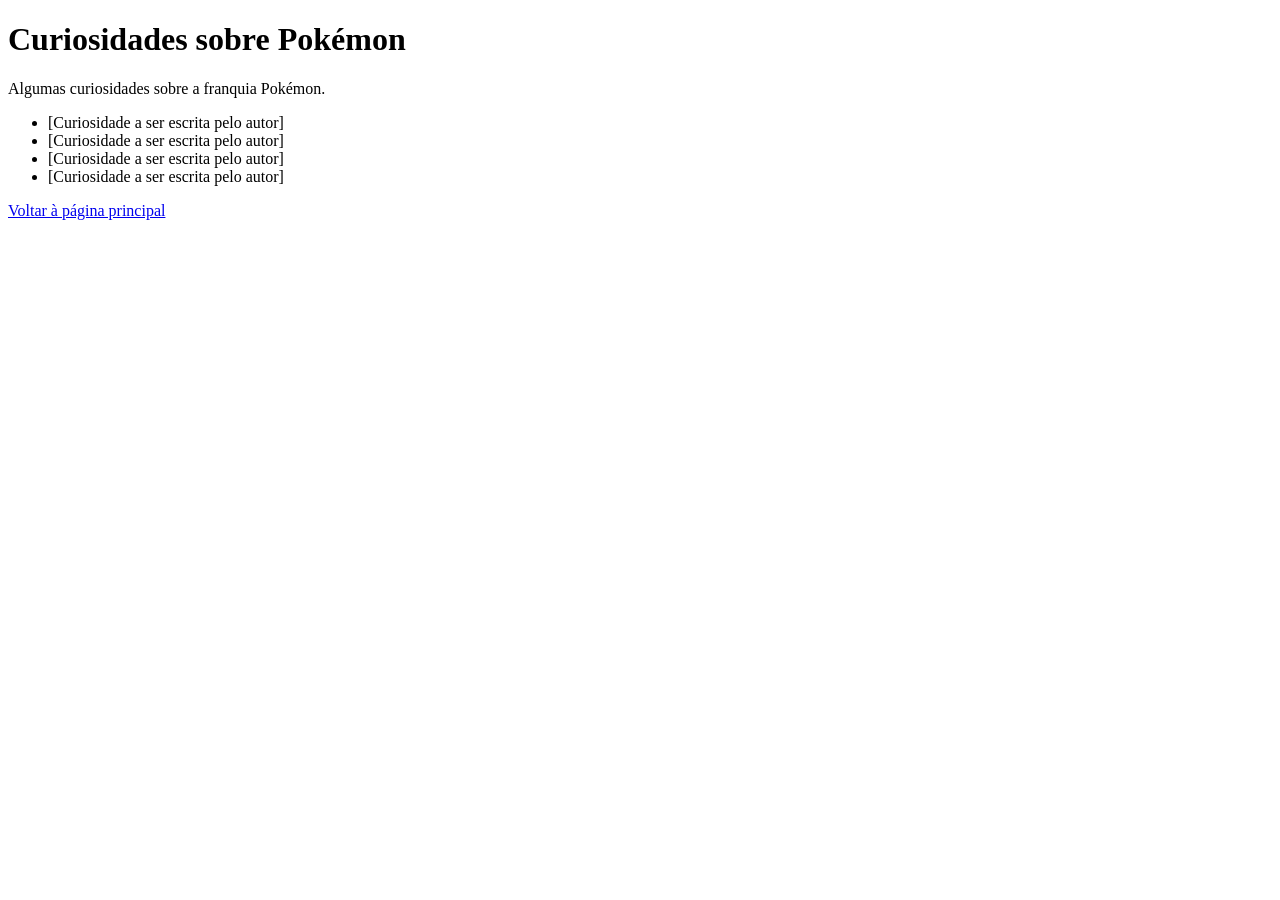
==== site/pokemon.html @ c3065a25 "site: pokemon-page flag with Curiosidades sobre Pokémon link, new pokemon.html and tests" ====
<!doctype html>
<html lang="pt-BR">
  <head>
    <meta charset="utf-8" />
    <meta name="viewport" content="width=device-width, initial-scale=1" />
    <title>Curiosidades sobre Pokémon</title>
  </head>
  <body>
    <h1>Curiosidades sobre Pokémon</h1>
    <p>Algumas curiosidades sobre a franquia Pokémon.</p>
    <ul>
      <li>[Curiosidade a ser escrita pelo autor]</li>
      <li>[Curiosidade a ser escrita pelo autor]</li>
      <li>[Curiosidade a ser escrita pelo autor]</li>
      <li>[Curiosidade a ser escrita pelo autor]</li>
    </ul>
    <p><a href="index.html">Voltar à página principal</a></p>
  </body>
</html>
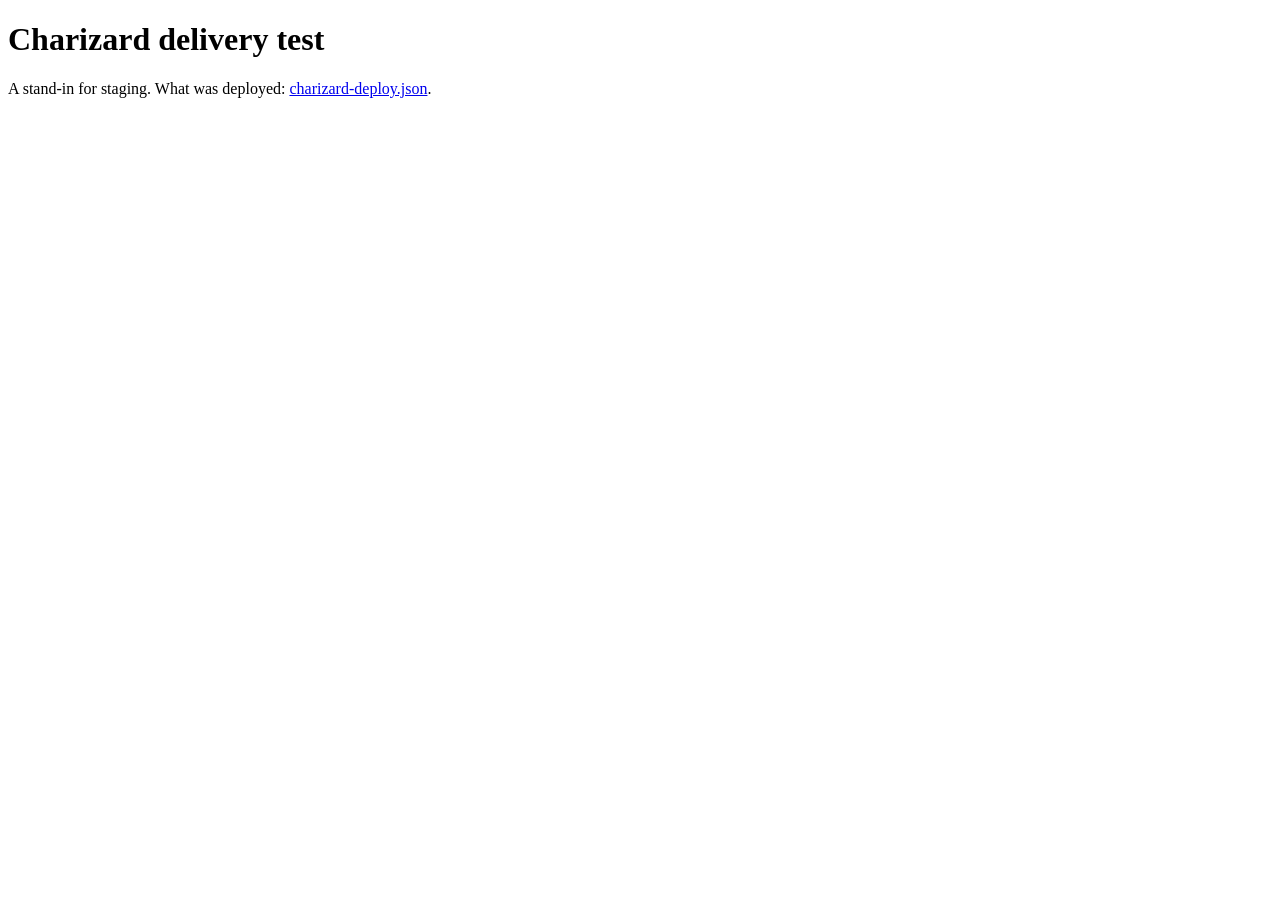
==== commit d7732bcc: "site: gate pokemon.html behind pokemon-page (fail closed), test real click stack and fail-closed pre" ====
--- a/site/pokemon.html
+++ b/site/pokemon.html
@@ -4,8 +4,9 @@
     <meta charset="utf-8" />
     <meta name="viewport" content="width=device-width, initial-scale=1" />
     <title>Curiosidades sobre Pokémon</title>
+    <script src="charizard-config.js"></script>
   </head>
-  <body>
+  <body hidden>
     <h1>Curiosidades sobre Pokémon</h1>
     <p>Algumas curiosidades sobre a franquia Pokémon.</p>
     <ul>
@@ -15,5 +16,24 @@
       <li>[Curiosidade a ser escrita pelo autor]</li>
     </ul>
     <p><a href="index.html">Voltar à página principal</a></p>
+    <script>
+      (function () {
+        // fail closed: the content stays hidden unless the pokemon-page flag is on; otherwise go back to the main page
+        function on() {
+          var c = window.CHARIZARD_CONFIG, K = "pokemon-page";
+          if (!c || typeof c !== "object") return false;
+          if (c.flags && typeof c.flags === "object" && K in c.flags) return c.flags[K] === true;
+          if (typeof c.exposure !== "number" || !isFinite(c.exposure) || c.exposure < 0 || c.exposure > 100) return false;
+          if (typeof c.userId !== "string" || c.userId.length === 0) return false;
+          var h = 0;
+          for (var i = 0; i < c.userId.length; i++) h = (h * 31 + c.userId.charCodeAt(i)) >>> 0;
+          return h % 100 < c.exposure;
+        }
+        var flag = false;
+        try { flag = on(); } catch (e) { flag = false; }
+        if (flag) document.body.hidden = false;
+        else window.location.replace("index.html");
+      })();
+    </script>
   </body>
 </html>
